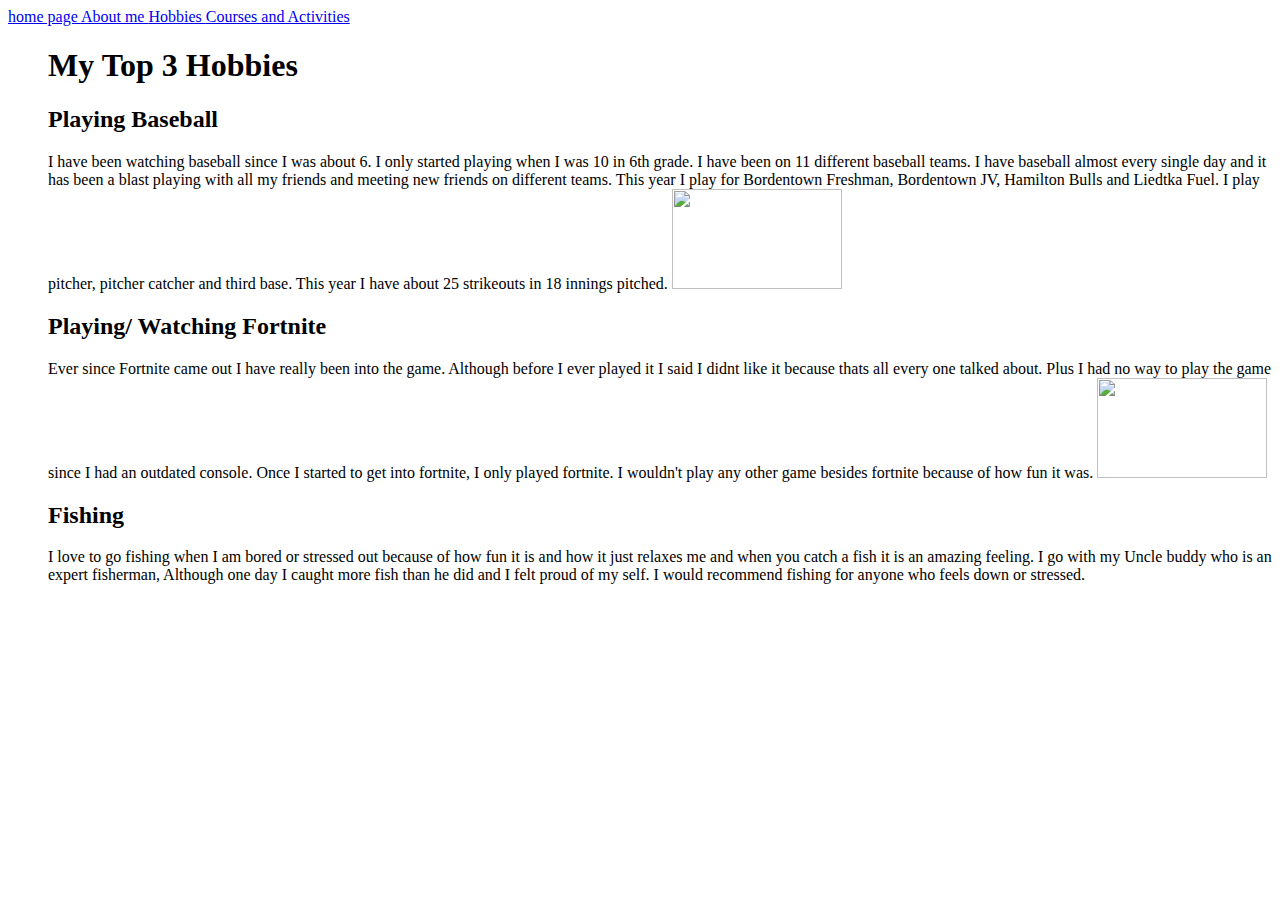
==== hobbies.html @ ce82d328 "Add files via upload" ====
<!doctype html>
<html> 
<head> </head>
<body> 
<!-- hyperlink -->
<a href = "index.html">  home page </a>

<a href = "About.html">About me  </a>

<a href = "hobbies.html"> Hobbies </a>

<a href = "list.html"> Courses and Activities </a>

 

<p>

<ol>
<h1> My Top 3 Hobbies </h1>

<h2> Playing Baseball </h2>
I have been watching baseball since I was about 6. I only started playing when I 
was 10 in 6th grade. I have been on 11 different baseball teams. I have baseball 
almost every single day and it has been a blast playing with all my friends and 
meeting new friends on different teams. This year I play for Bordentown Freshman, 
Bordentown JV, Hamilton Bulls and Liedtka Fuel. I play pitcher, pitcher catcher and 
third base. This year I have about 25 strikeouts in 18 innings pitched.
<img src = "baseball.jpg" width=170 height=100 />  

<h2> Playing/ Watching Fortnite </h2>
Ever since Fortnite came out I have really been into the game. Although before 
I ever played it I said I didnt like it because thats all every one talked about. 
Plus I had no way to play the game since I had an outdated console. Once I started 
to get into fortnite, I only played fortnite. I wouldn't play any other game besides 
fortnite because of how fun it was. 


<img src = "Fortnite.jpg" width=170 height=100 />

<h2> Fishing </h2>
I love to go fishing when I am bored or stressed out because of how fun it is and how it just 
relaxes me and when you catch a fish it is an amazing feeling. I go with my Uncle buddy who is 
an expert fisherman, Although one day I caught more fish than he did and I felt proud of my self. 
I would recommend fishing for anyone who feels down or stressed.

</p>
</body>
</html>
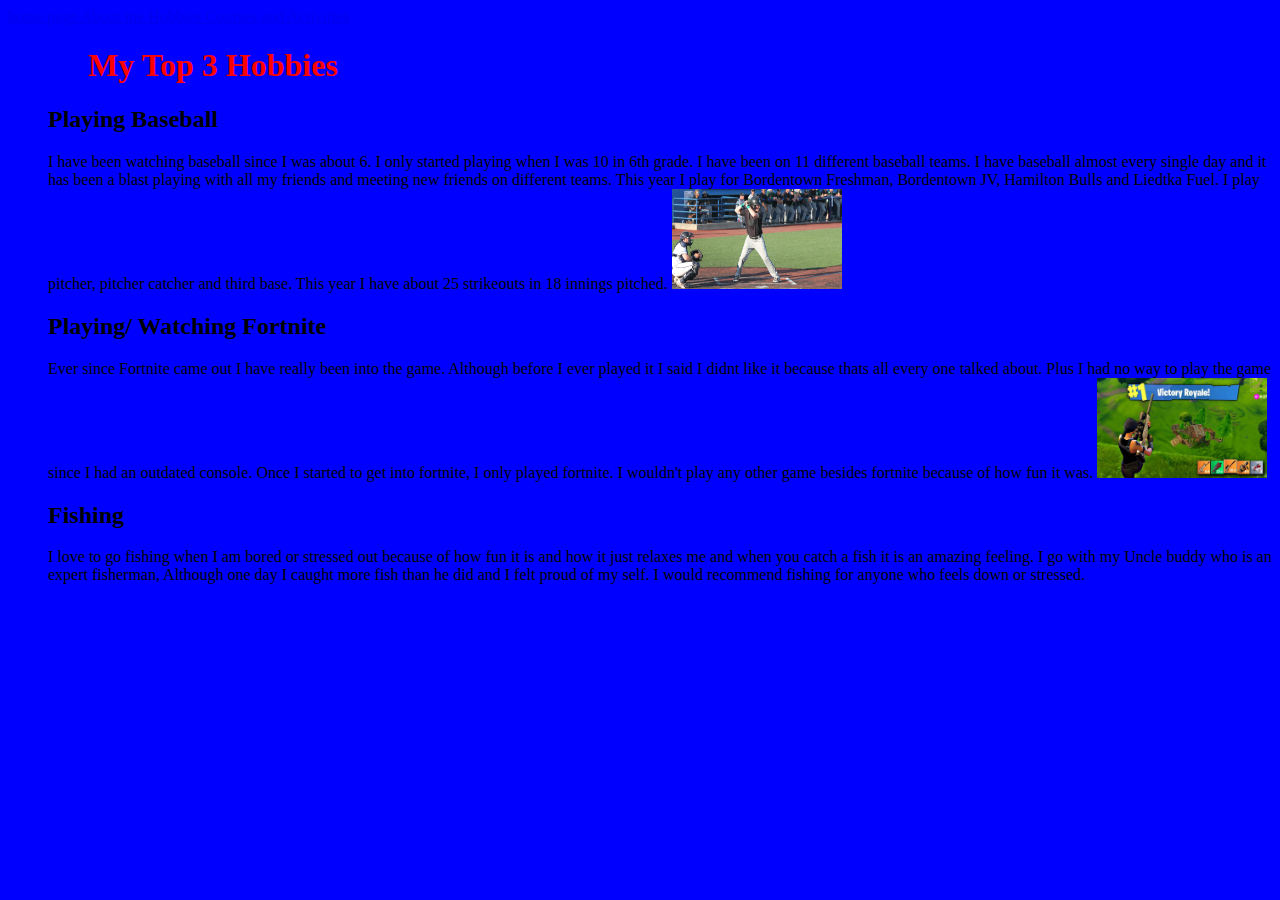
==== commit bc0a44da: "Update hobbies.html" ====
--- a/hobbies.html
+++ b/hobbies.html
@@ -1,6 +1,15 @@
 <!doctype html>
 <html> 
 <head> </head>
+ <style>
+body {
+    background-color:blue;
+}
+h1 {
+    color: red;
+    margin-left: 40px;
+} 
+</style>
 <body> 
 <!-- hyperlink -->
 <a href = "index.html">  home page </a>
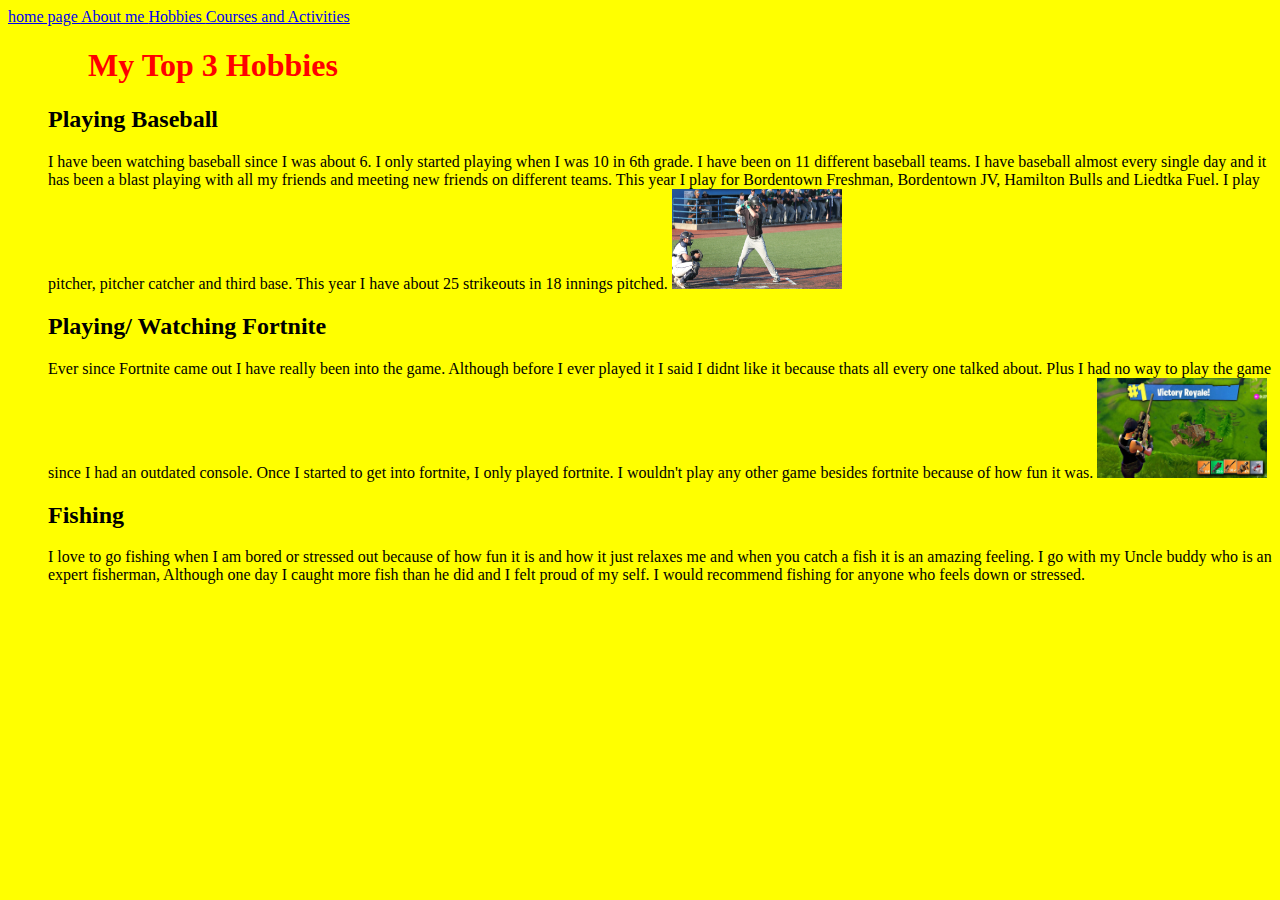
==== commit a9e67ed1: "Update hobbies.html" ====
--- a/hobbies.html
+++ b/hobbies.html
@@ -1,15 +1,17 @@
 <!doctype html>
 <html> 
-<head> </head>
+<head> 
  <style>
 body {
-    background-color:blue;
+    background-color:yellow;
 }
 h1 {
     color: red;
     margin-left: 40px;
 } 
 </style>
+ </head>
+ 
 <body> 
 <!-- hyperlink -->
 <a href = "index.html">  home page </a>
